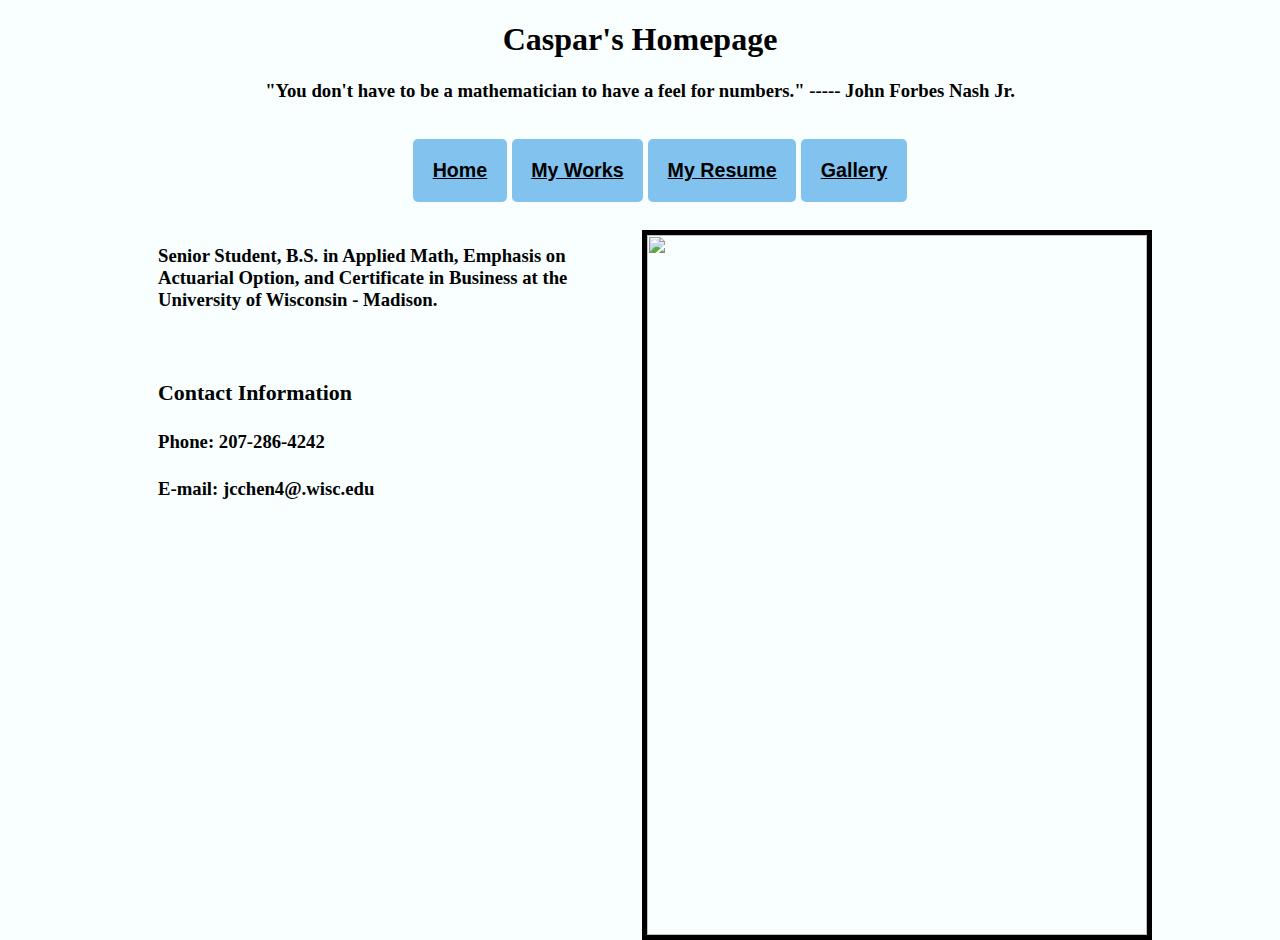
==== index.html @ 35b14503 "Update index.html" ====
<!DOCTYPE html>
<html>   
 <head>  
   <link type="text/css" rel="stylesheet" href="stylesheet.css"/> 
   <title> Junjie Caspar Chen's Homepage </title> 
     
    <style type="text/css">
        td{
            height:100px;
            width:700px; 
        }
 
        #leftUp{
        
          background-color: #f9fffe;
           

        }
        #upCenter{
           background-color: #f9fffe;
        }
         #upRight{
            background-color:#f9fffe;
        }
       
       
        #centerLeft{
            background-color: #f9fffe;
        }
        #center{
             background-color: #f9fffe;
        }
       
        #leftDown{
            background-color: #f9fffe;
        }
        #downCenter{
        
           background-color: #f9fffe;
        }
    
    </style>
 </head>  
      <body>
      			 
		 <h1> Caspar's Homepage </h1>
       <h3> "You don't have to be a mathematician to have a feel for numbers."   ----- John Forbes Nash Jr. <h3>
      
       
      
       <div class="top-nav">	       											
							<ul class="res">
								<li><a href="index.html">Home</a></li>						
								<li><a href="Mystyle.html">My Works</a></li>
								<li><a href="Caspar-CV.pdf">My Resume</a></li>	
								<li><a href="gallery.html">Gallery</a></li>	
														
							</ul>
				 </div>
				 
	 
	  
       <div class="top-nav">
       <li>		
     <img class="leftpic3" src="images/2055192693.jpg"/>
  
      </li>
      
        <li>	
        <p>
        <h4>Senior Student, B.S. in Applied Math, Emphasis on Actuarial Option, and Certificate in Business at the University of Wisconsin - Madison.
        </h4>
        
        <h4> </h4>
          <br>
         <h3 class=uu> Contact Information</h3>
      
         <h4 class=uu> 
     Phone: 207-286-4242            
</h4>
<h4 class=uu> 
            
E-mail:	jcchen4@.wisc.edu</h4>
         
        </p>
        
         </li>
	
    
     
      
 
    
  

      </body>
        </html>
---- stylesheet.css ----
body {

background-color: #f9fffe;
}

h1 {

font-family:  Futura;
text-align: center;

}
h3{

font-family: Futura，Times;
text-align: center;
margin-left:100px;
margin-right:100px;


}

h5{


text-align: center;

}


h2{
font-family: Futura，Times;
text-align: center;
margin-left:100px;
margin-right:100px



}

td{

padding-top:10px;

}

li {
border : 0px solid #020305;
font-family: Futura, Tahoma, sans-serif;
color:#000102;
border-radius:5px 5px; 
background-color: #81c2ef;
display: inline;
padding: 0px 0px 0px 0px;

}

#leftpic{

border: 5px solid black;

margin-left:20px;
float:left;
display: inline;
}

.leftpic1{

border: 5px solid black;
margin-left:100px;
display: inline;
width: 1000px;
height:600px;

}

.leftpic2{

border: 5px solid black;
margin-left:100px;
display: inline;
width: 600px;
height:1000px;

}


.leftpic3{

border: 5px solid black;

margin-top:10px;
margin-right: 20px;
float:right;
display: inline;
width: 500px;
height:700px;
}

.uu{

font-family: Times;
text-align: left;
margin-left:50px;
margin-right:50px;

}





.text {

text-align: center;

}

.picc{

magrin-left:60px;

}

.smaller{

border: 5px solid black;
width: 50%
height:100px;
margin-left: 450px

}

.gallery{

border: 5px solid black;

margin-left: 50px;
margin-top:20px;


}

#lol{

margin-left: 100px;

}

.veg{

border: 5px solid black;
width: 50%
height:100px;
margin-left: 500px

}

.mid{

border: 5px solid black;
width: 50%
height:100px;
margin-left: 400px

}



.midd{


border: 5px solid black;
width: 50%
height:100px;
margin-left: 350px

}


}
#rightpic{

border: 5px solid black;
margin-top:10px;
margin-left: 20px;
display: inline;


}




h4 {
 text-align: left;
  margin-right: 50px;
  margin-left: 50px;
  font-family: Times;
}


.top-nav {
    float: right;
    width: 100%;
  
    text-align: center;
}
.top-nav ul.res {
    padding:-10em -10em -10em -10em;
    list-style: none;
}
.top-nav ul.res li{
    display:inline-block;
}
.top-nav ul.res li a {
    font-size: 1.05em;
    color: #000;
    padding: 1em;
    display: block;
}


.sub-nav {
    float: right;
    width: 100%;
  
    text-align: left;
}
.sub-nav ul.res {
    padding:-10em -10em -10em -10em;
    list-style: none;
}
.sub-nav ul.res li{
    display:inline-block;
}
.sub-nav ul.res li a {
    font-size: 1.05em;
    color: #000;
    padding: 1em;
    display: block;
}

iframe{



 margin-left: 80px;



}

.lala{
 margin-left: 450px;

}
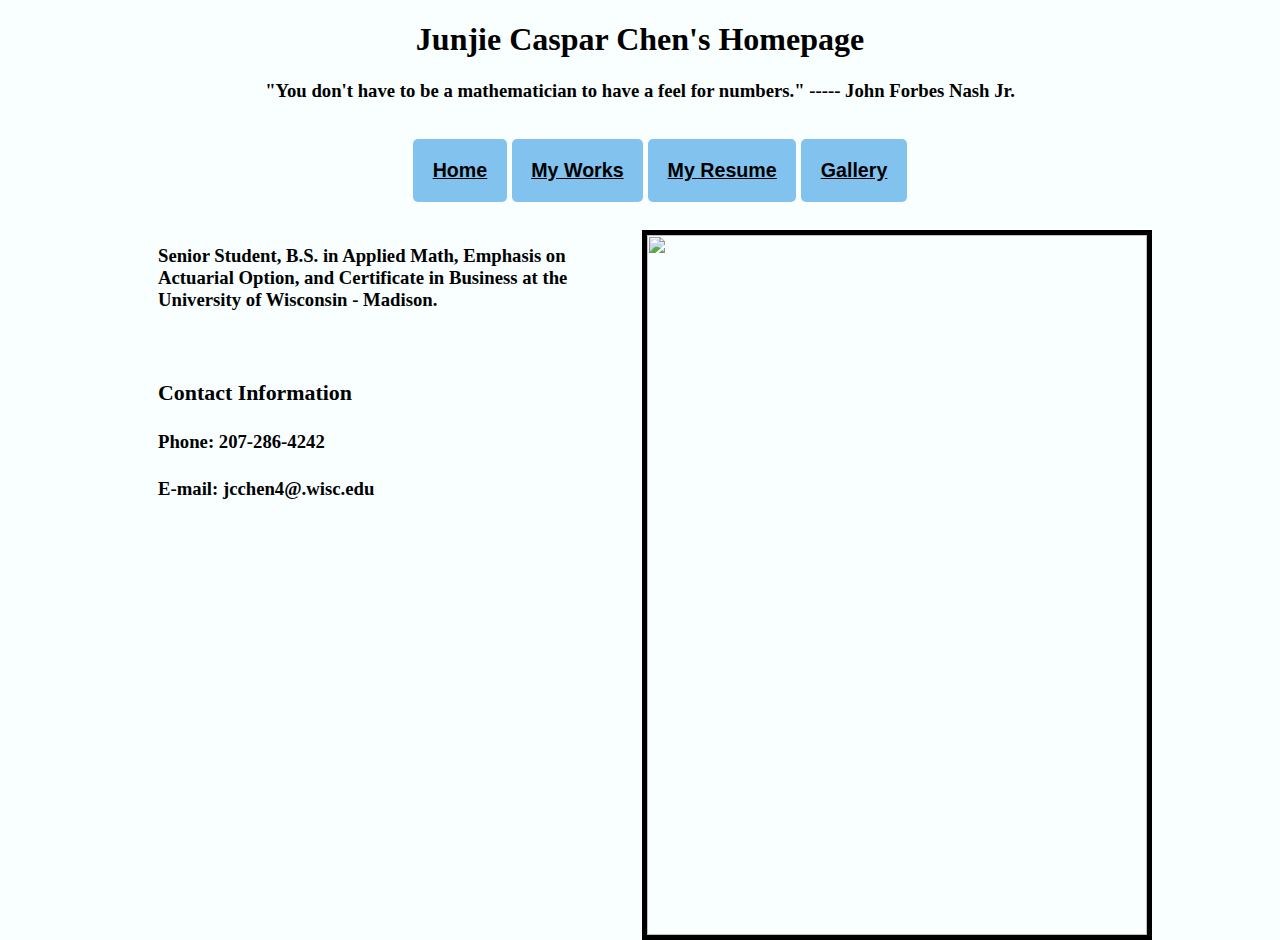
==== commit bb2cf6bd: "Update index.html" ====
--- a/index.html
+++ b/index.html
@@ -43,7 +43,7 @@
  </head>  
       <body>
       			 
-		 <h1> Caspar's Homepage </h1>
+		 <h1> Junjie Caspar Chen's Homepage </h1>
        <h3> "You don't have to be a mathematician to have a feel for numbers."   ----- John Forbes Nash Jr. <h3>
       
        
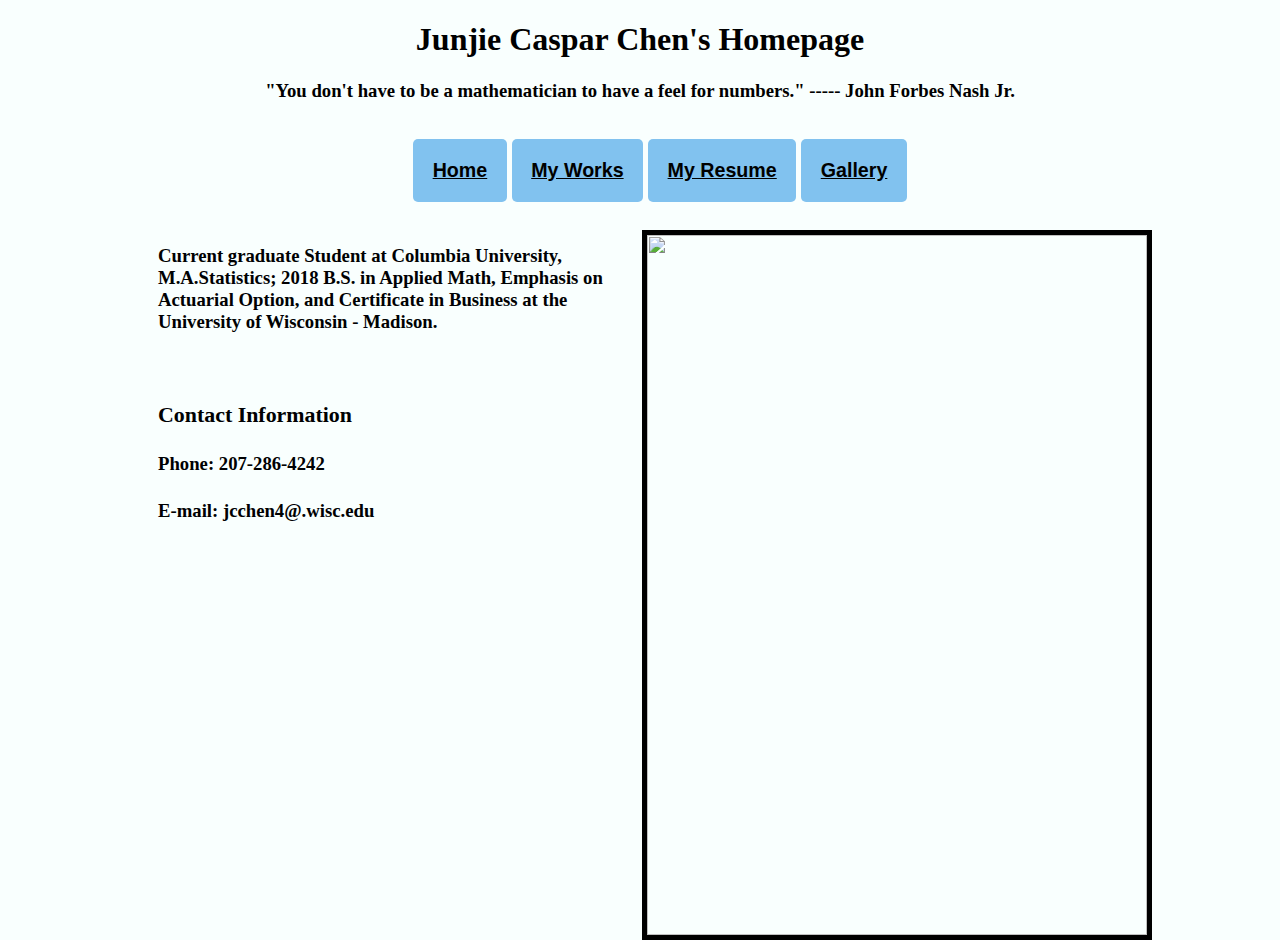
==== commit cfff5baf: "Update index.html" ====
--- a/index.html
+++ b/index.html
@@ -68,7 +68,7 @@
       
         <li>	
         <p>
-        <h4>Senior Student, B.S. in Applied Math, Emphasis on Actuarial Option, and Certificate in Business at the University of Wisconsin - Madison.
+        <h4>Current graduate Student at Columbia University, M.A.Statistics; 2018 B.S. in Applied Math, Emphasis on Actuarial Option, and Certificate in Business at the University of Wisconsin - Madison.
         </h4>
         
         <h4> </h4>
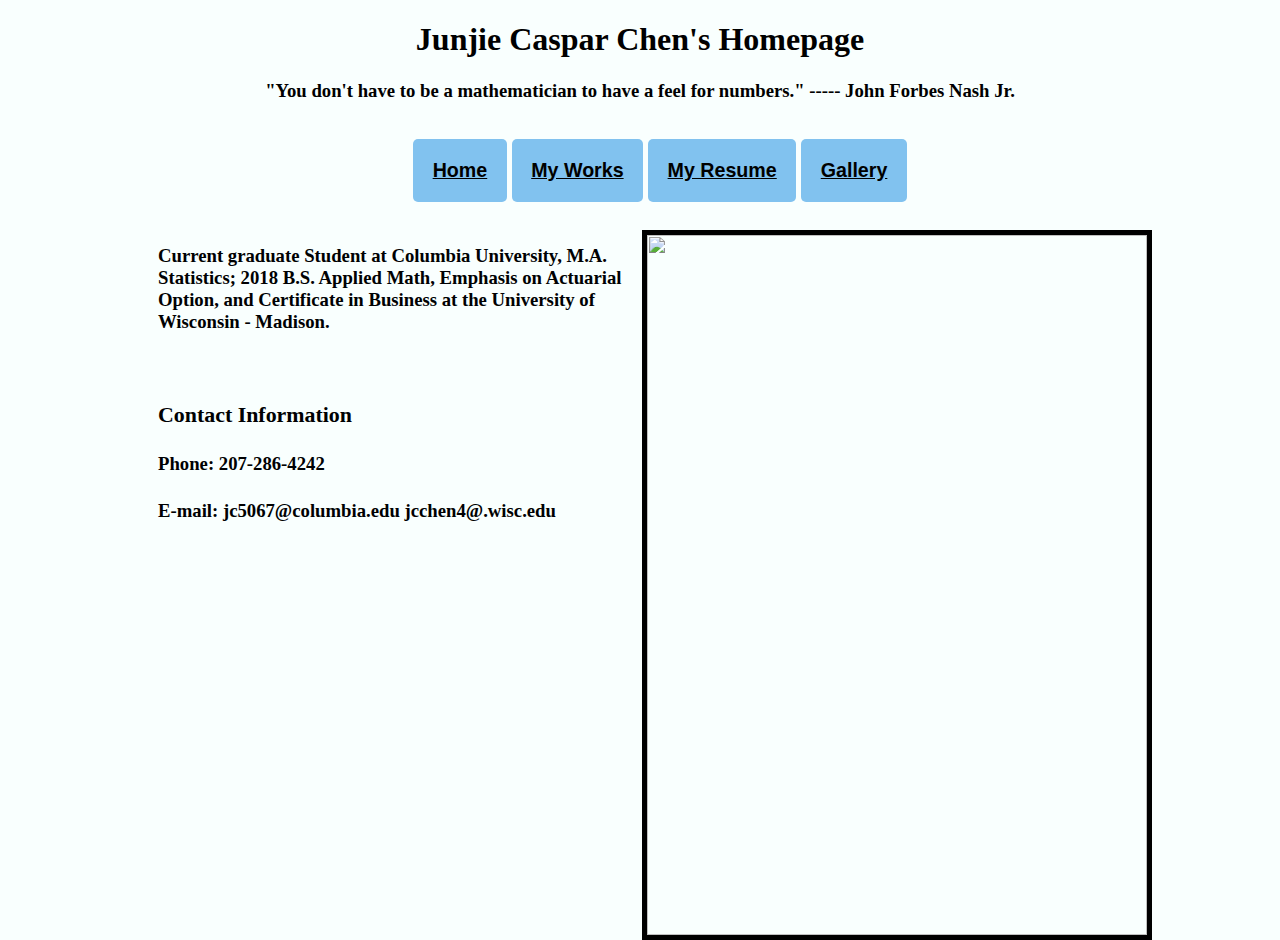
==== commit 071c1905: "Update index.html" ====
--- a/index.html
+++ b/index.html
@@ -2,7 +2,7 @@
 <html>   
  <head>  
    <link type="text/css" rel="stylesheet" href="stylesheet.css"/> 
-   <title> Junjie Caspar Chen's Homepage </title> 
+   <title> Junjie (Caspar) Chen's Homepage </title> 
      
     <style type="text/css">
         td{
@@ -68,7 +68,7 @@
       
         <li>	
         <p>
-        <h4>Current graduate Student at Columbia University, M.A.Statistics; 2018 B.S. in Applied Math, Emphasis on Actuarial Option, and Certificate in Business at the University of Wisconsin - Madison.
+        <h4>Current graduate Student at Columbia University, M.A. Statistics; 2018 B.S. Applied Math, Emphasis on Actuarial Option, and Certificate in Business at the University of Wisconsin - Madison.
         </h4>
         
         <h4> </h4>
@@ -80,7 +80,8 @@
 </h4>
 <h4 class=uu> 
             
-E-mail:	jcchen4@.wisc.edu</h4>
+E-mail:	jc5067@columbia.edu
+	jcchen4@.wisc.edu</h4>
          
         </p>
         
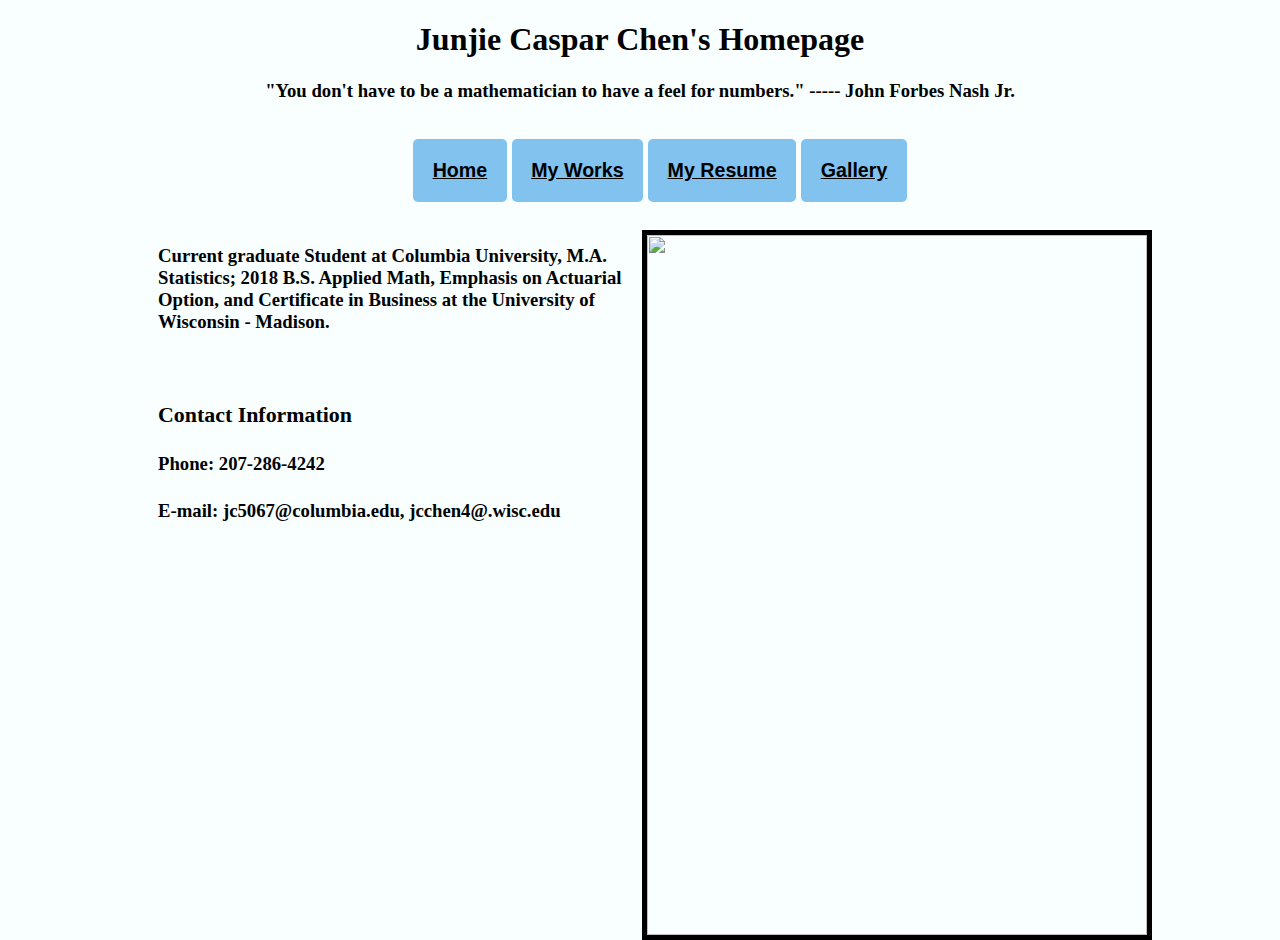
==== commit 1acedee3: "Update index.html" ====
--- a/index.html
+++ b/index.html
@@ -80,7 +80,7 @@
 </h4>
 <h4 class=uu> 
             
-E-mail:	jc5067@columbia.edu
+E-mail:	jc5067@columbia.edu, 
 	jcchen4@.wisc.edu</h4>
          
         </p>
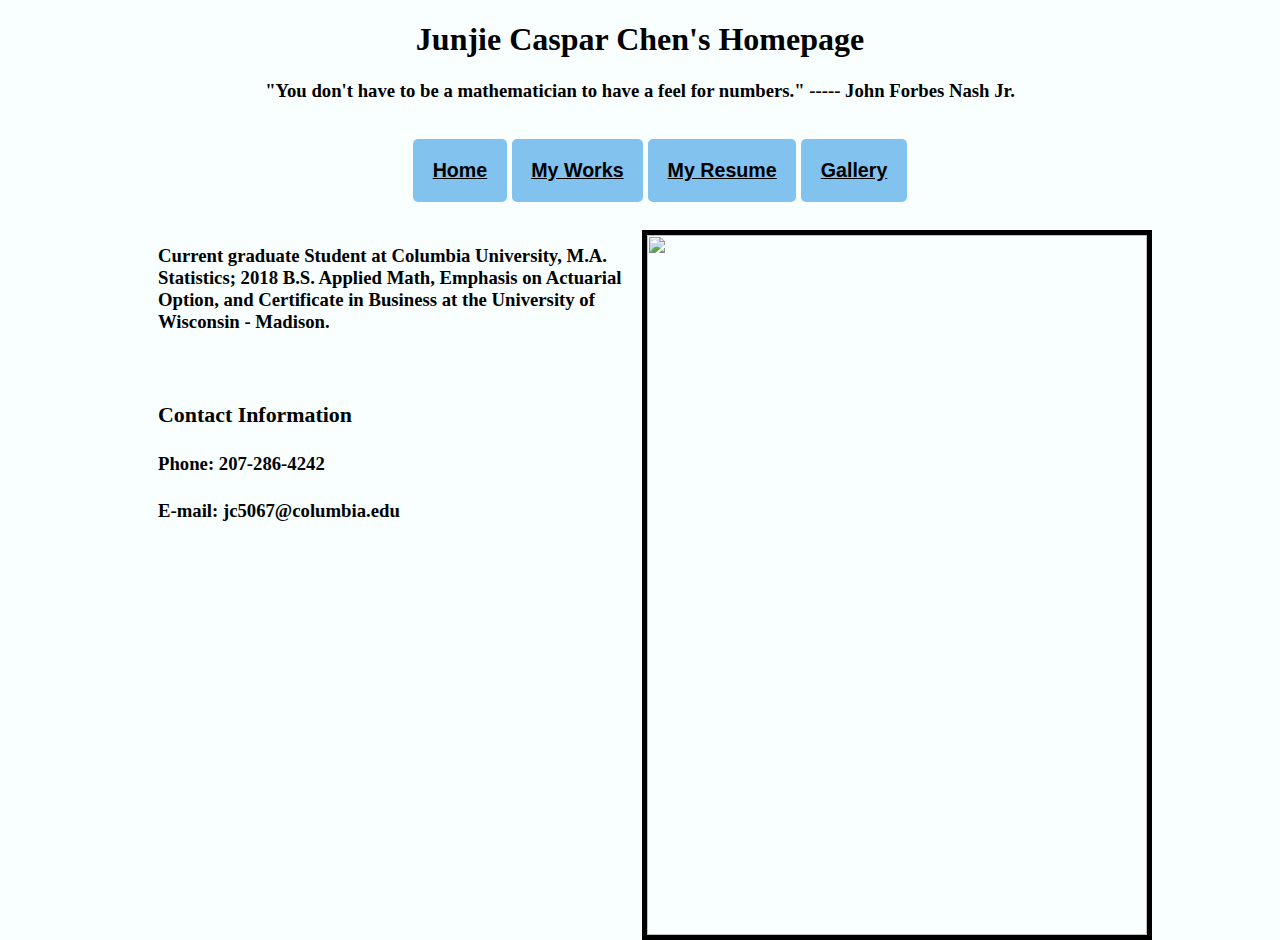
==== commit 0e050316: "Update index.html" ====
--- a/index.html
+++ b/index.html
@@ -80,8 +80,7 @@
 </h4>
 <h4 class=uu> 
             
-E-mail:	jc5067@columbia.edu, 
-	jcchen4@.wisc.edu</h4>
+E-mail:	jc5067@columbia.edu       </h4>
          
         </p>
         
